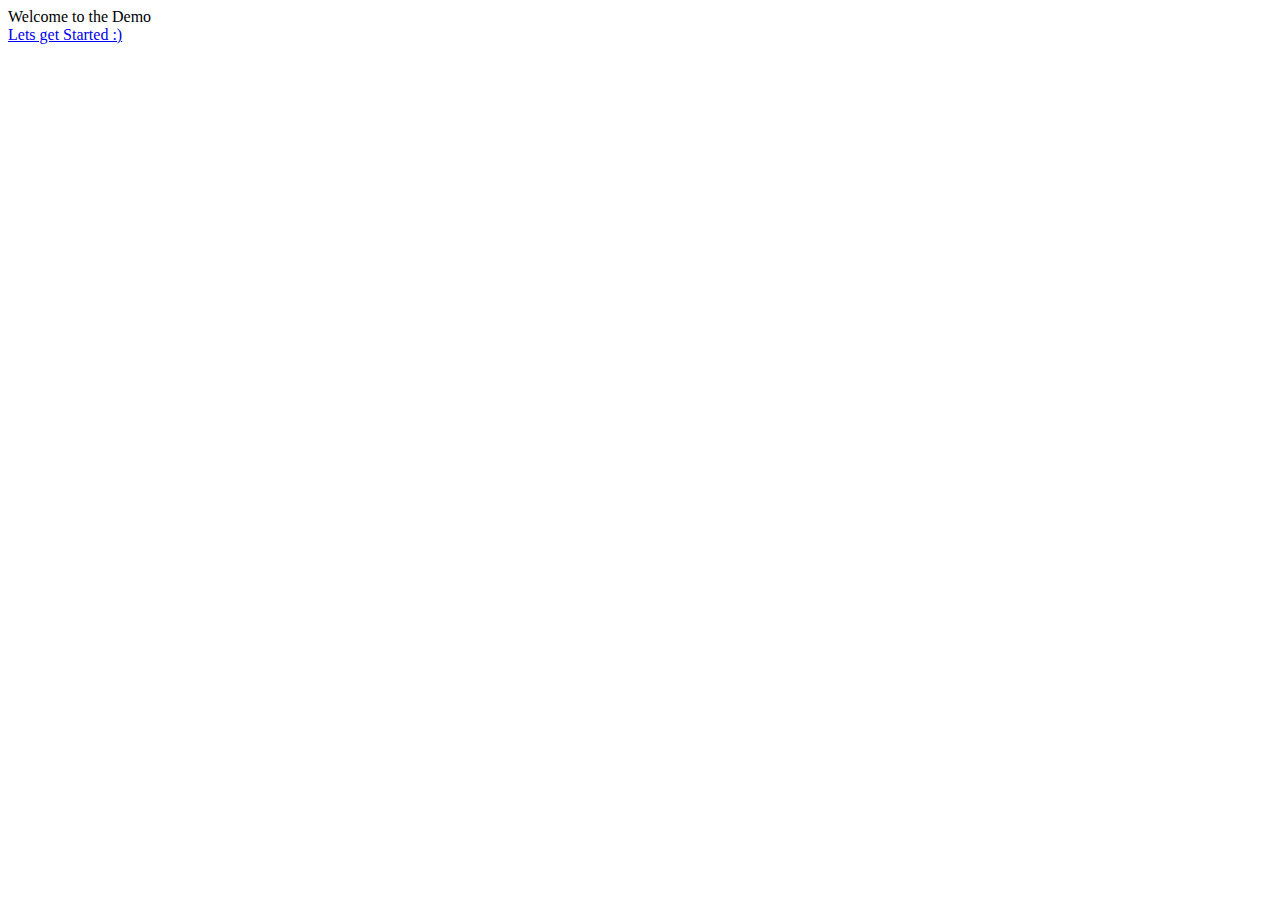
==== Hotel/web/index.html @ f93068e2 "Create folder structure for the project" ====
<!DOCTYPE html>
<!--
To change this license header, choose License Headers in Project Properties.
To change this template file, choose Tools | Templates
and open the template in the editor.
-->
<html>
    <head>
        <title>Welcome Page</title>
        <meta charset="UTF-8">
        <meta name="viewport" content="width=device-width, initial-scale=1.0">
    </head>
    <body>
        <div> Welcome to the Demo </div>
        <a href="login">Lets get Started :)</a>
    </body>
</html>
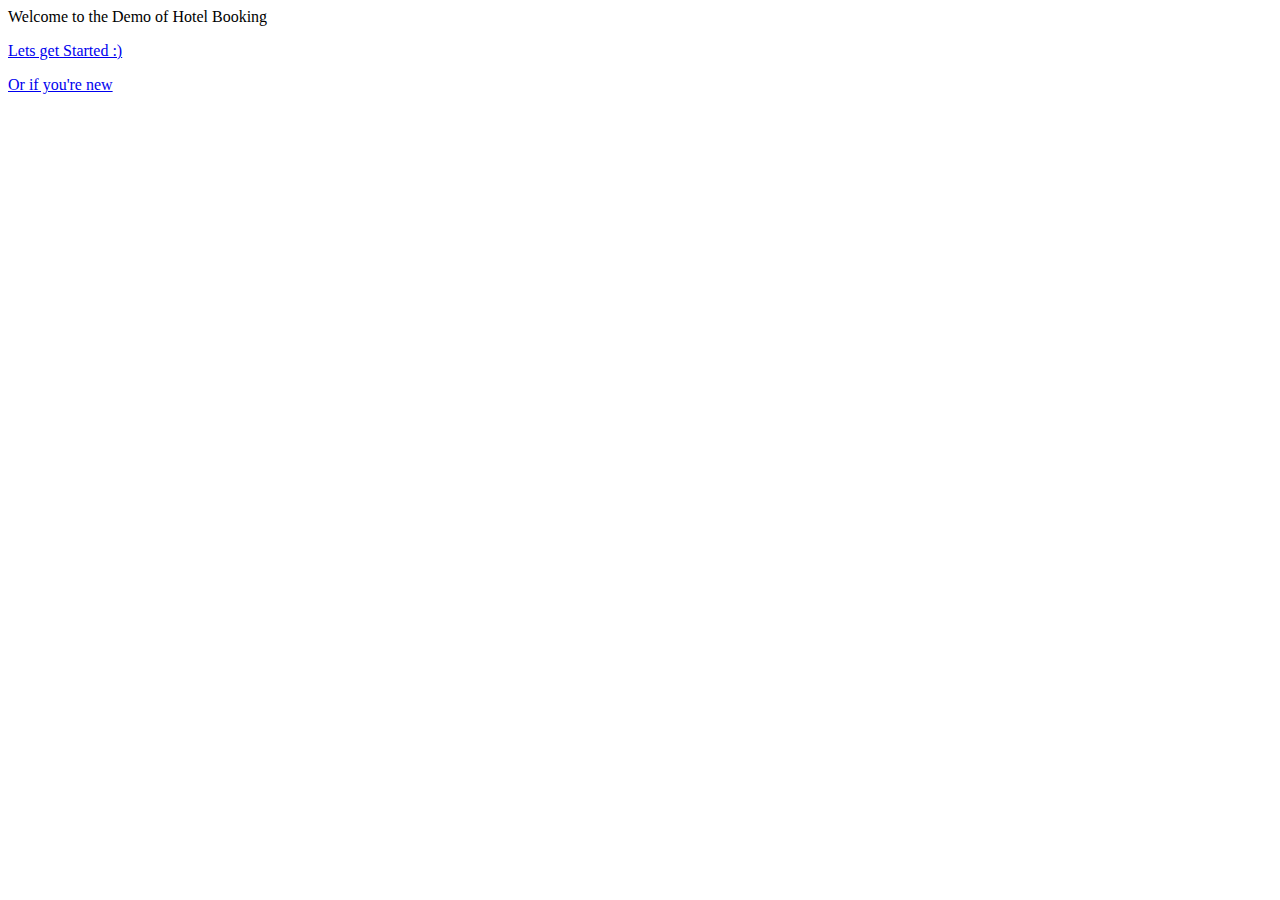
==== commit 416f142b: "Committing locally" ====
--- a/Hotel/web/index.html
+++ b/Hotel/web/index.html
@@ -1,17 +1,18 @@
-<!DOCTYPE html>
-<!--
-To change this license header, choose License Headers in Project Properties.
-To change this template file, choose Tools | Templates
-and open the template in the editor.
--->
-<html>
-    <head>
-        <title>Welcome Page</title>
-        <meta charset="UTF-8">
-        <meta name="viewport" content="width=device-width, initial-scale=1.0">
-    </head>
-    <body>
-        <div> Welcome to the Demo </div>
-        <a href="login">Lets get Started :)</a>
-    </body>
-</html>
+<!DOCTYPE html>
+<!--
+To change this license header, choose License Headers in Project Properties.
+To change this template file, choose Tools | Templates
+and open the template in the editor.
+-->
+<html>
+    <head>
+        <title>Welcome Page</title>
+        <meta charset="UTF-8">
+        <meta name="viewport" content="width=device-width, initial-scale=1.0">
+    </head>
+    <body>
+        <div> Welcome to the Demo of Hotel Booking</div>
+        <p><a href="login">Lets get Started :)</a></p>
+        <p><a href="registration">Or if you're new</a></p>
+    </body>
+</html>
